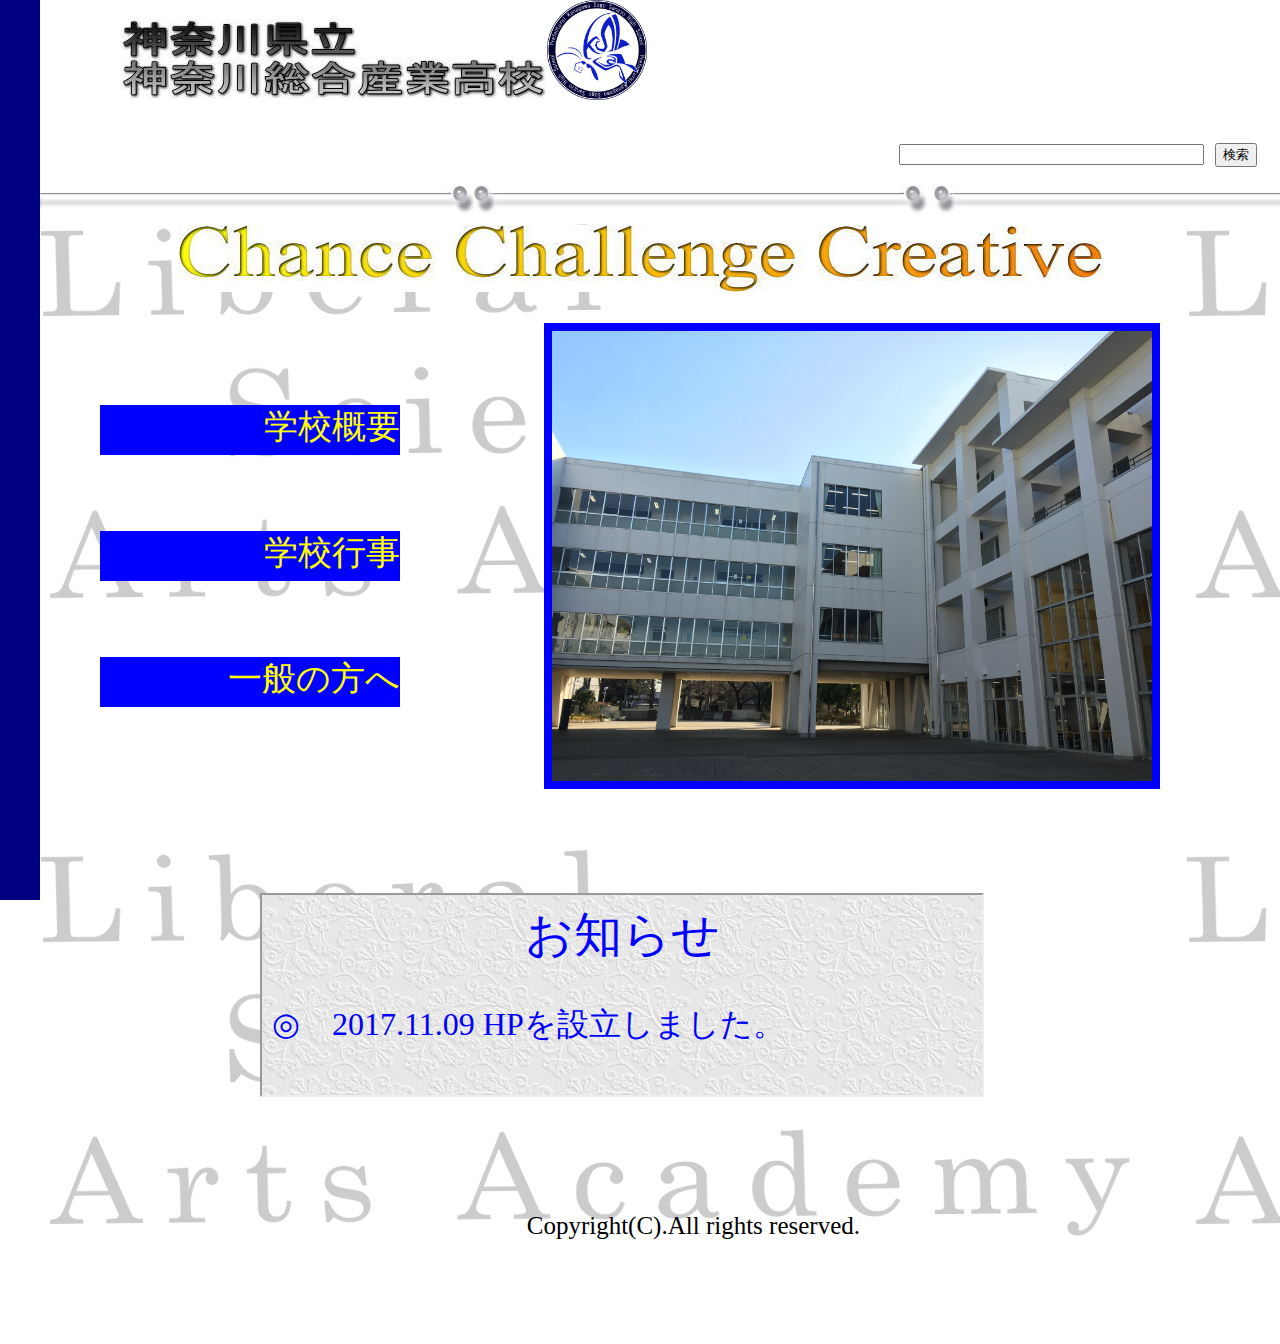
==== index.html @ e381cefd "Update index.html" ====
﻿<!DOCTYPE html>
<html>

<head>
<META http-equiv="content-type" content="text/html; charset=UTF_8">

<title>Ｈｏｍｅー神奈川総合産業高校</title>

<link rel="stylesheet" href="style.css">

<style>

#slideL {
	z-index:100;
	cursor: pointer;
	position: fixed;
	top: 0;
	left: -400px;
	width: 400px;
	height: auto;
	padding: 0 40px 0 0;
	background: navy;
}
#slideL .slide-inner {
	position: relative;
	overflow: auto;
	overflow-x: hidden;
	background: #cccccc;
}
#slideL .slide-inner section {
	padding: 20px;
}
#slideL .nav-icon {
	position: absolute;
	right: 10px;
	top: 450px;
	font-size: 20px;
	color: #fff;
}
#wrap {
	margin:20px 50px;
}
h1 {
	font-size: 18px;
}
</style>
<script>
  (function(i,s,o,g,r,a,m){i['GoogleAnalyticsObject']=r;i[r]=i[r]||function(){
  (i[r].q=i[r].q||[]).push(arguments)},i[r].l=1*new Date();a=s.createElement(o),
  m=s.getElementsByTagName(o)[0];a.async=1;a.src=g;m.parentNode.insertBefore(a,m)
  })(window,document,'script','//www.google-analytics.com/analytics.js','ga');

  ga('create', 'UA-47542229-1', 'auto');
  ga('send', 'pageview');
</script>
<script>	
(adsbygoogle = window.adsbygoogle || []).push({});
</script>
</aside>

		
<!--/ #wrap--></div>

<script src="https://ajax.googleapis.com/ajax/libs/jquery/1.9.0/jquery.min.js"></script>
<script>

$('#slideL').on('click',function(){
	if($('#slideL').hasClass('off')){
		$('#slideL').removeClass('off');
		$(this).animate({'marginLeft':'400px'},300).addClass('on');
	}else{
		$('#slideL').addClass('off');
		$(this).animate({'marginLeft':'0px'},300);
	}
});

$(document).ready(function(){
	fit();
	$(window).resize(function(){
		fit();
	})
		function fit(){
			var h = $(window).height();
			$('.slide-inner').css("height",h);
		}
});
</script>
		
</head>

<body background="img/kabe2.png">
	
<article>

<div style="margin-left:0px;">　　
<img src="img/image.jpg"><img src="img/kou.jpg" width="100" height="100">	
	</div>

<table align="right"><tr><td>	


<form>
<input type="text" size="35" maxlength="255">
<input type="Submit" value="検索">
</form>
</td></tr></table>
	
<img src="img/line.jpg">
	
<br>
<div align="center">
<img src="img/3C.jpg">
</div>

<div class="box-lid-manu">
<div class="box-lid-icon"></div>
<nav>
<div style="margin-left:40px;">
<table border=0 width=1100 cellspacing=0 cellpadding=0><tr><td width="">
<tr><td>
<div style="margin-left:0px;">
	<ul>
	<li><a href="">学校概要</a></li><br><br>
	<li><a href=".html">学校行事</a></li><br><br>
	<li><a href=".html">一般の方へ</a></li>
	</ul>
</div></td>
<td align=center width=600>
<table border="7" bordercolor="#0000FF" cellspacing=0 cellpadding=0><tr><td>
<img src="img/kousha.jpg" alt="神奈川県立神奈川総合産業高校" width="600" border="0" align=absmiddle>
</td></tr></table>
</div>
	</nav>
</style>
</td></tr></table>

<br><br>
	<div id="WrapperOut"><div id="WrapperIn">		
</div>
		
<!--<div id="pagebody">-->
<div style="margin-left:200px;">
<iframe src="iframe2.html" name="osirase" width=720 height=200></iframe>
	</div>
<br><br>
<div style="
width: 300px;
margin-left: auto;
margin-right: 0px;
"></div>
		<div style="margin-left:300px;">
<small><Div Align="right">Copyright(C).All rights reserved.</Div></small>
		</div>

<hi><font size="25" color=""></font></hi>
</div>
<article>
<div>
<br><br>

</article>

<div id="slideL" class="off">
<span class="nav-icon"><i class="fa fa-star-o"></i></span>
	<div class="slide-inner">
	<section>
		<blockquote cite="https://www.aozora.gr.jp/cards/000148/files/789_14547.html">

		<p>
<div align=right>
<table border=0 cellspacing=25>

<tr>
<td bgcolor="#E6E6E6"><a href="#"><table cellpadding=5 width=200 border><tr><td><font size=4>サイトについて</font></td></tr></table></a></td></tr>
<tr>
<td bgcolor="#E6E6E6">
<a href="#"><table width=200 border cellpadding=5><tr><td><font size=4>掲示板</font></td></tr></table></a></td></tr>

<tr>
<td bgcolor="#E6E6E6"><a href="#"><table cellpadding=5 width=200 border><tr><td><font size=4>緊急情報</font></td></tr></table></a></td></tr>

<td bgcolor="#E6E6E6"><a href="#"><table cellpadding=5 width=200 border><tr><td><font size=4>サイエンスフェア</font></td></tr></table></a></td></tr></table>

</div>
</p>

		</blockquote>
	</section>
	</div>
</div>
<script src="http://ajax.googleapis.com/ajax/libs/jquery/1.9.0/jquery.min.js"></script>
<script>
$(function() {
			$('#slideR').hover(
				function(){
						$(this).animate({'marginRight':'140px'},500);
				},
				function () {
						$(this).animate({'marginRight':'0'},500);
				}
		);
});

$('#slideL').on('click',function(){
	if($('#slideL').hasClass('off')){
		$('#slideL').removeClass('off');
		$(this).animate({'marginLeft':'400px'},300).addClass('on');
	}else{
		$('#slideL').addClass('off');
		$(this).animate({'marginLeft':'0px'},300);
	}
});

$(document).ready(function(){
	fit();
	$(window).resize(function(){
		fit();
	})
		function fit(){
			var h = $(window).height();
			$('.slide-inner').css("height",h);
		}
});
</script>

<footer>

	
</footer>
</center>		
</div>
	
</body>

</html>
---- style.css ----
﻿@charset"utf-8";
//CSS Document

<p title="TEXT GRADIENT"></p>
p{
 	color:#text-shadow:0 1px 0 rgba(255,255,255,1),0 -1px 0 rgba(0,0,0,0,4);
 }
p:before{
	color:#
	-webkit-mask-image:-webkit-linear-gradient(45deg,
	  rgba(0,0,0,0,5),
	  rgba(0,0,0,0,5) 15%,
	  rgba(0,0,0,0) 25%,
	  rgba(0,0,0,0) 35%,
	  rgba(0,0,0,0) 50%,
	  rgba(0,0,0,0,5) 
	  rgba(0,0,0,1) 75%,
	  rgba(0,0,0,1) 85%,
	  rgba(0,0,0,1)
	);
}
p:after{
	color:#;
	-webkit-mask-image:-webkit-linear-gradient(45deg,
	  rgba(0,0,0,0),
	  rgba(0,0,0,0) 15%,
	  rgba(0,0,0,0) 25%,
	  rgba(0,0,0,0) 35%,
	  rgba(0,0,0,0,5) 50%,
	  rgba(0,0,0,0,8) 60%,
	  rgba(0,0,0,0,5) 75%,
	  rgba(0,0,0,0) 85%,
	  rgba(0,0,0,0)
	);
}

*{
	margin:0;
	pedding:0;
}

body	{
	margin-top:auto;
	font-size:45px;
	
}

div#pagebody{
	width:1000px;
	height:247px;
	margin:0 auto;
	background-color:#FFFFFF;
	//float:right;	
}
#index_img{
	width:960px;
	height:170px;
	margin:80px 250px;
}

nav	{
	width:400px;
	height:50px;
	vertical-align:middle;
	margin:20px 0 0;
	display:block;
}

nav ul	{
	pedding:50px;
	list-style-type:none;
	font-size:0.75em;
}

nav ul li	{
	list-style-type:none;
	float:center;
}

nav ul li a{
	background-color:#0000FF;
	color:#FFFF00;
	width:300px;
	height:50px;
	pedding:30px 0 0 0;
	text-align:right;
	text-decoration:none;
	display:block;
}

nav ul li a:hover{
	background-color:#0080FF;
	
}

article{
	margin:0 20px;
}

.index_infoimg{
	width:200px;
	height:300px;
	margin:0 0 20px 20px;
	float:right;
}
hr{
	clear:both;
}

small{
	font-size:25px;
	text-align:right;
	width:500px;
	margin-left:auto;
	margin-right:0px;
	display:block;
}
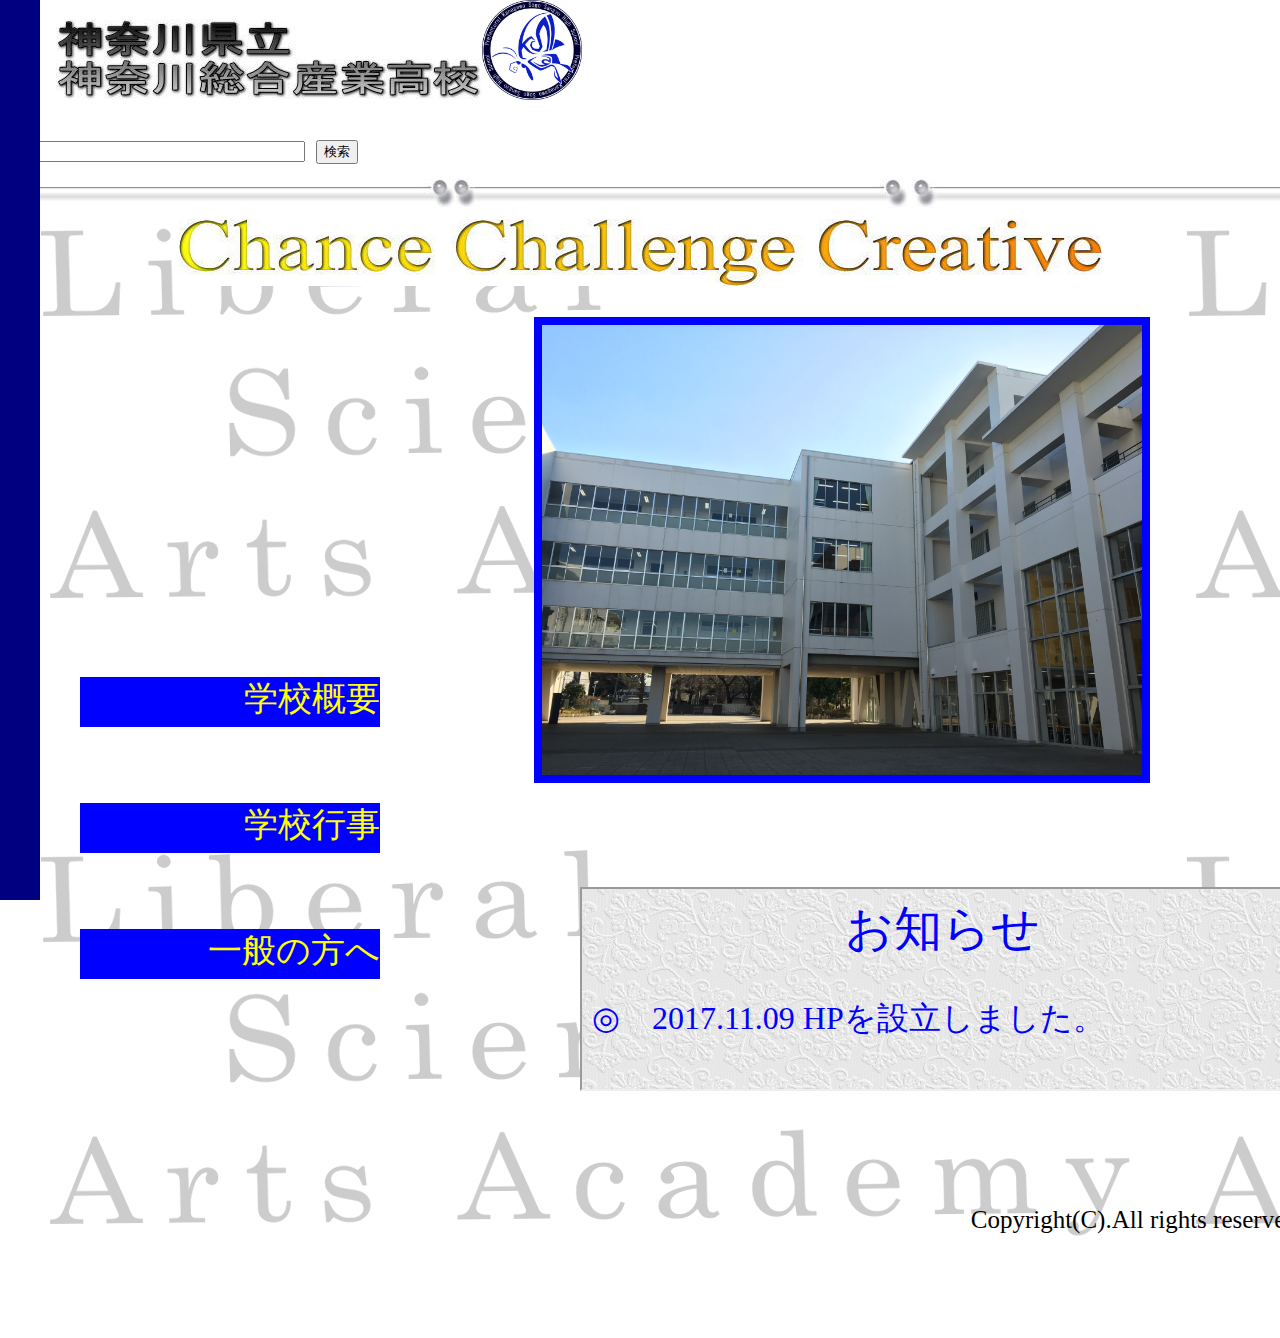
==== commit 1e88312c: "Update index.html" ====
--- a/index.html
+++ b/index.html
@@ -89,14 +89,12 @@
 </head>
 
 <body background="img/kabe2.png">
-	
+<!--	
 <article>
-
-<div style="margin-left:0px;">　　
+-->
+　
 <img src="img/image.jpg"><img src="img/kou.jpg" width="100" height="100">	
-	</div>
-
-<table align="right"><tr><td>	
+	
 
 
 <form>
@@ -128,8 +126,8 @@
 <td align=center width=600>
 <table border="7" bordercolor="#0000FF" cellspacing=0 cellpadding=0><tr><td>
 <img src="img/kousha.jpg" alt="神奈川県立神奈川総合産業高校" width="600" border="0" align=absmiddle>
-</td></tr></table>
-</div>
+
+
 	</nav>
 </style>
 </td></tr></table>
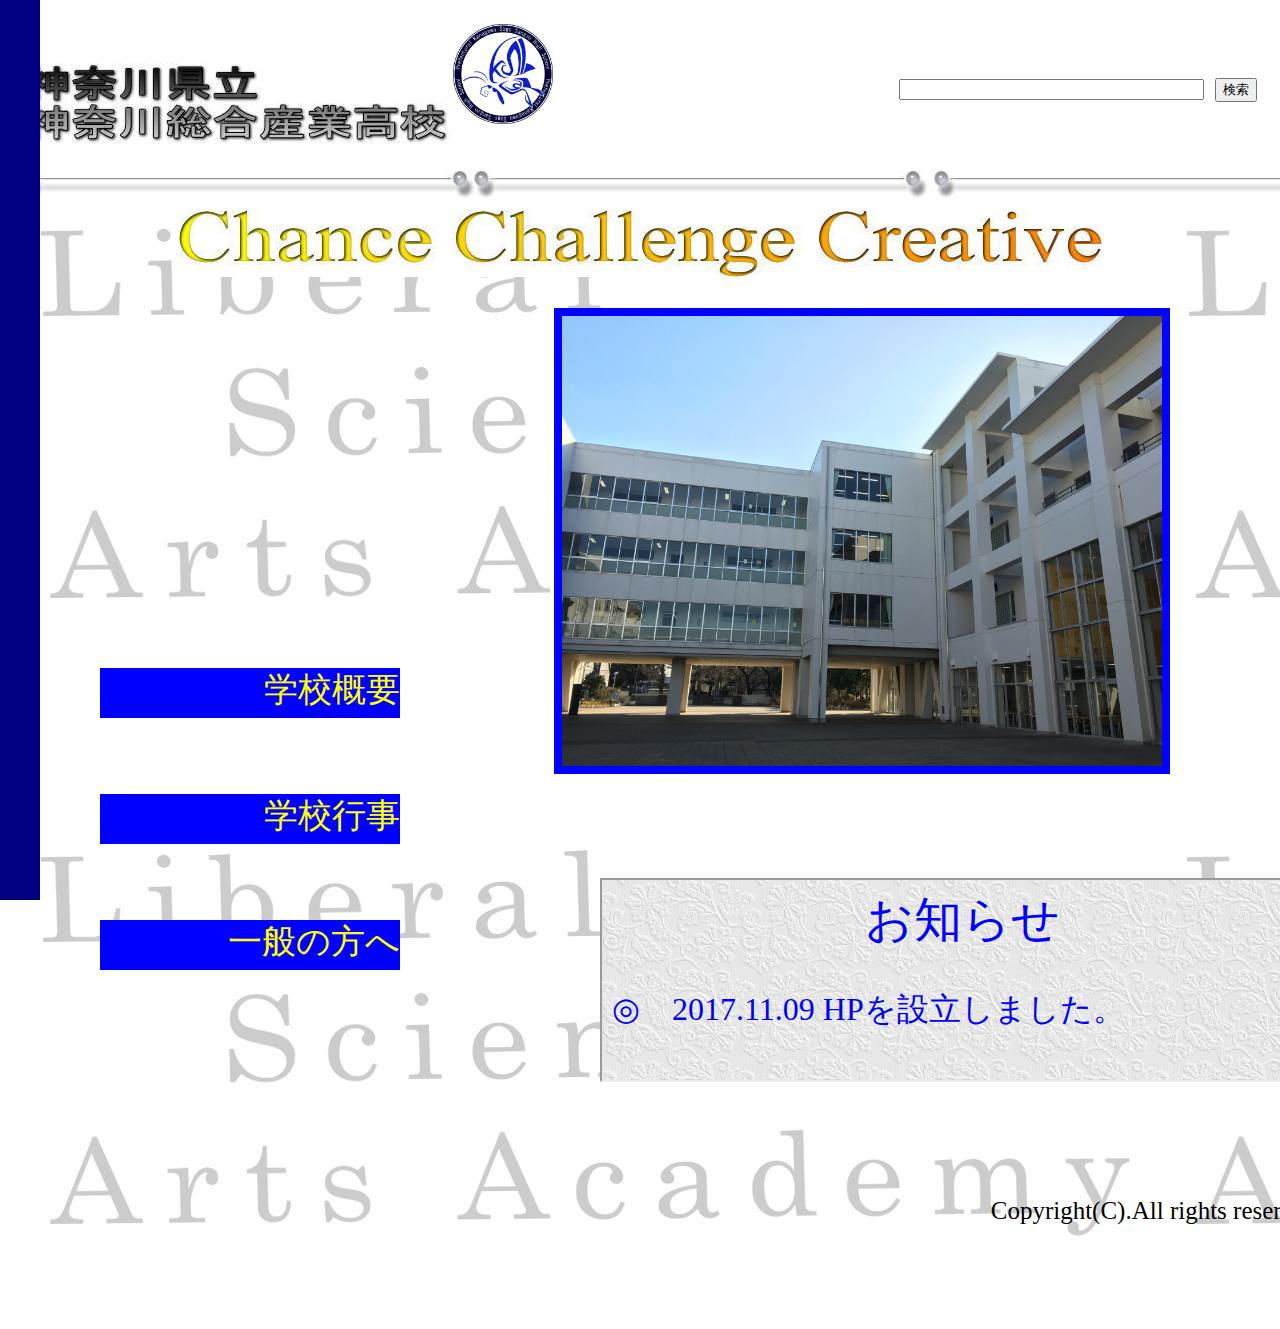
==== commit 77e2676c: "Update index.html" ====
--- a/index.html
+++ b/index.html
@@ -89,12 +89,14 @@
 </head>
 
 <body background="img/kabe2.png">
-<!--	
+	
 <article>
--->
-　
-<img src="img/image.jpg"><img src="img/kou.jpg" width="100" height="100">	
-	
+	
+<table><tr><td>　
+	<img src="img/image.jpg"></td>
+	
+	<td><img src="img/kou.jpg" width="100" height="100"></td>	
+<td align="right" width="700">	
 
 
 <form>
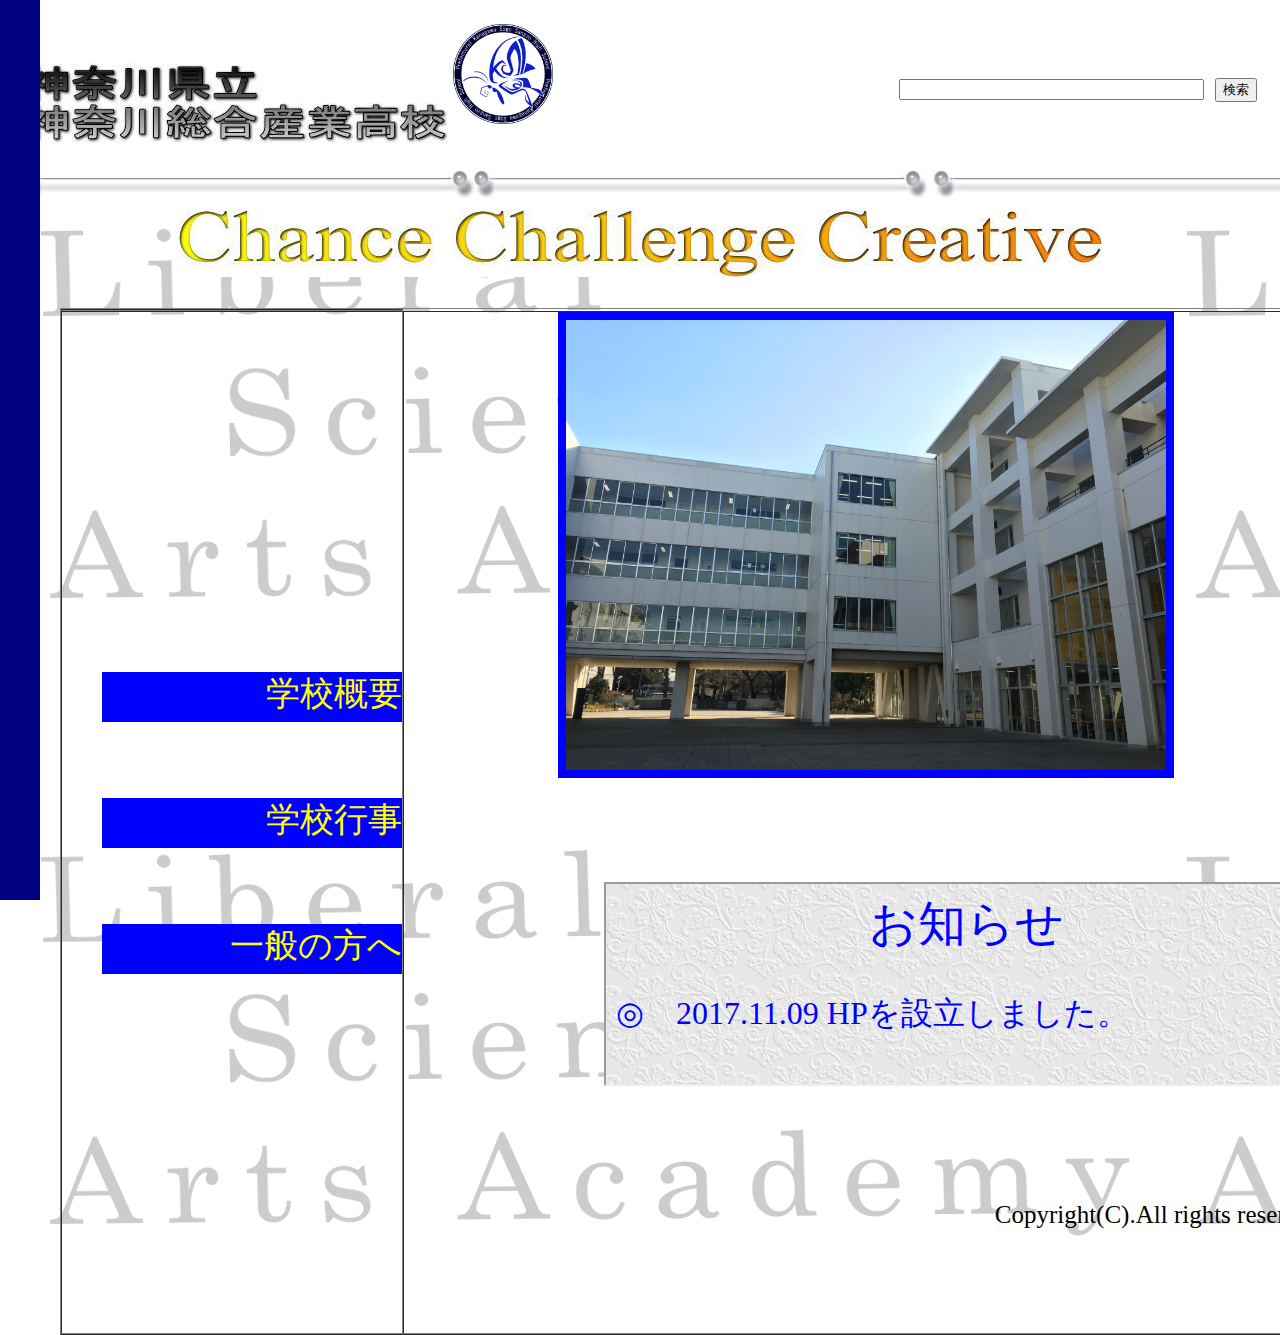
==== commit 5d46b379: "Update index.html" ====
--- a/index.html
+++ b/index.html
@@ -116,7 +116,7 @@
 <div class="box-lid-icon"></div>
 <nav>
 <div style="margin-left:40px;">
-<table border=0 width=1100 cellspacing=0 cellpadding=0><tr><td width="">
+<table border=1 width=1100 cellspacing=0 cellpadding=0><tr><td width="">
 <tr><td>
 <div style="margin-left:0px;">
 	<ul>
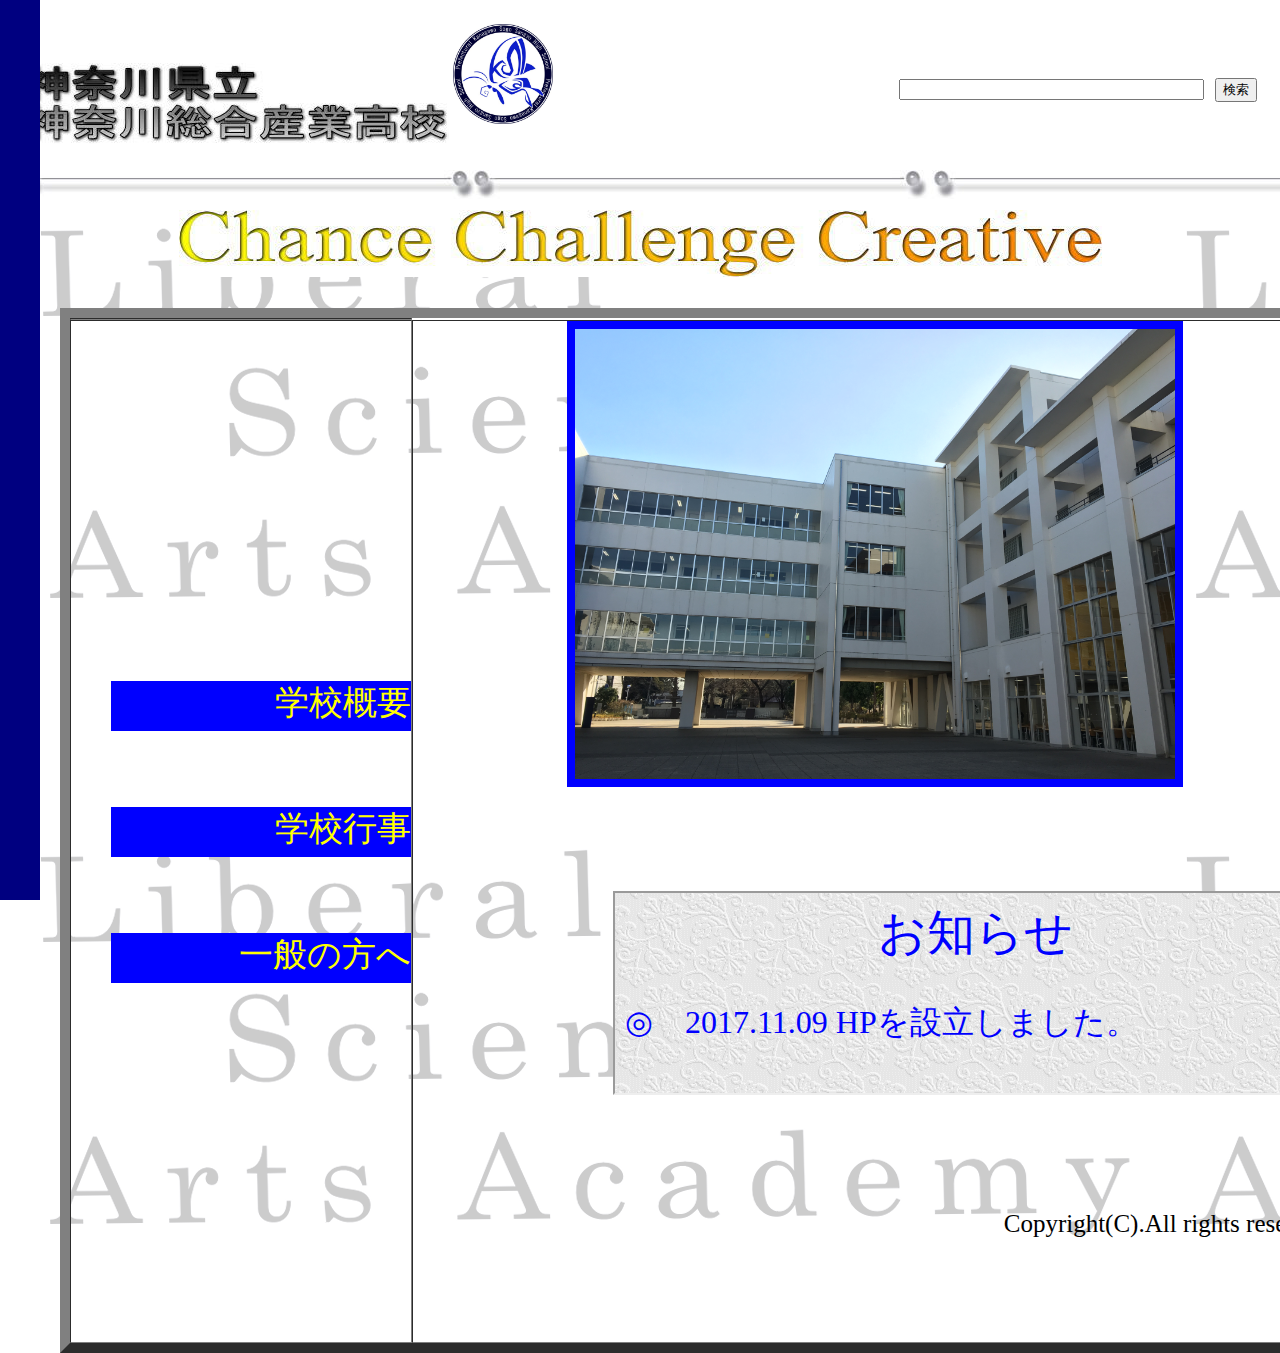
==== commit e8ece7bc: "Update index.html" ====
--- a/index.html
+++ b/index.html
@@ -116,7 +116,7 @@
 <div class="box-lid-icon"></div>
 <nav>
 <div style="margin-left:40px;">
-<table border=1 width=1100 cellspacing=0 cellpadding=0><tr><td width="">
+<table border=10 width=1100 cellspacing=0 cellpadding=0><tr><td width="">
 <tr><td>
 <div style="margin-left:0px;">
 	<ul>
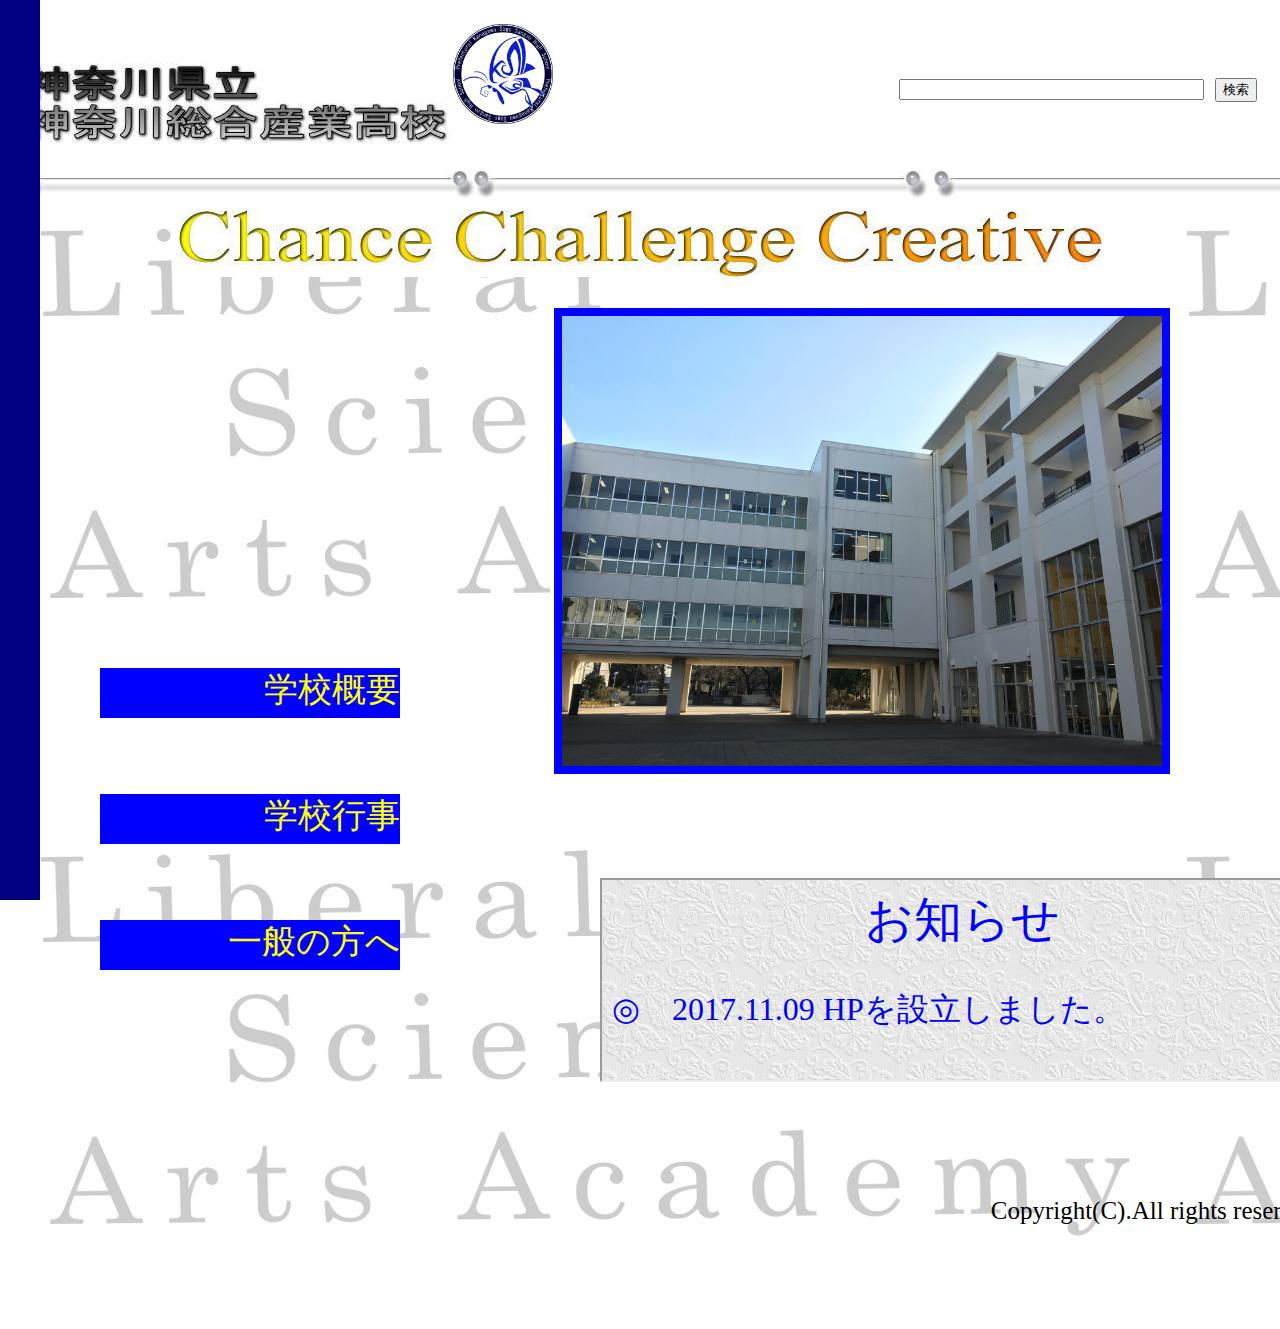
==== commit 2e1db04a: "Update index.html" ====
--- a/index.html
+++ b/index.html
@@ -116,9 +116,9 @@
 <div class="box-lid-icon"></div>
 <nav>
 <div style="margin-left:40px;">
-<table border=10 width=1100 cellspacing=0 cellpadding=0><tr><td width="">
-<tr><td>
-<div style="margin-left:0px;">
+<table border=0 width=1100 cellspacing=0 cellpadding=0><tr><td width="">
+<tr><td style="margin-top:0px;">
+<div style="margin-left:0px;margin-top:0px;">
 	<ul>
 	<li><a href="">学校概要</a></li><br><br>
 	<li><a href=".html">学校行事</a></li><br><br>
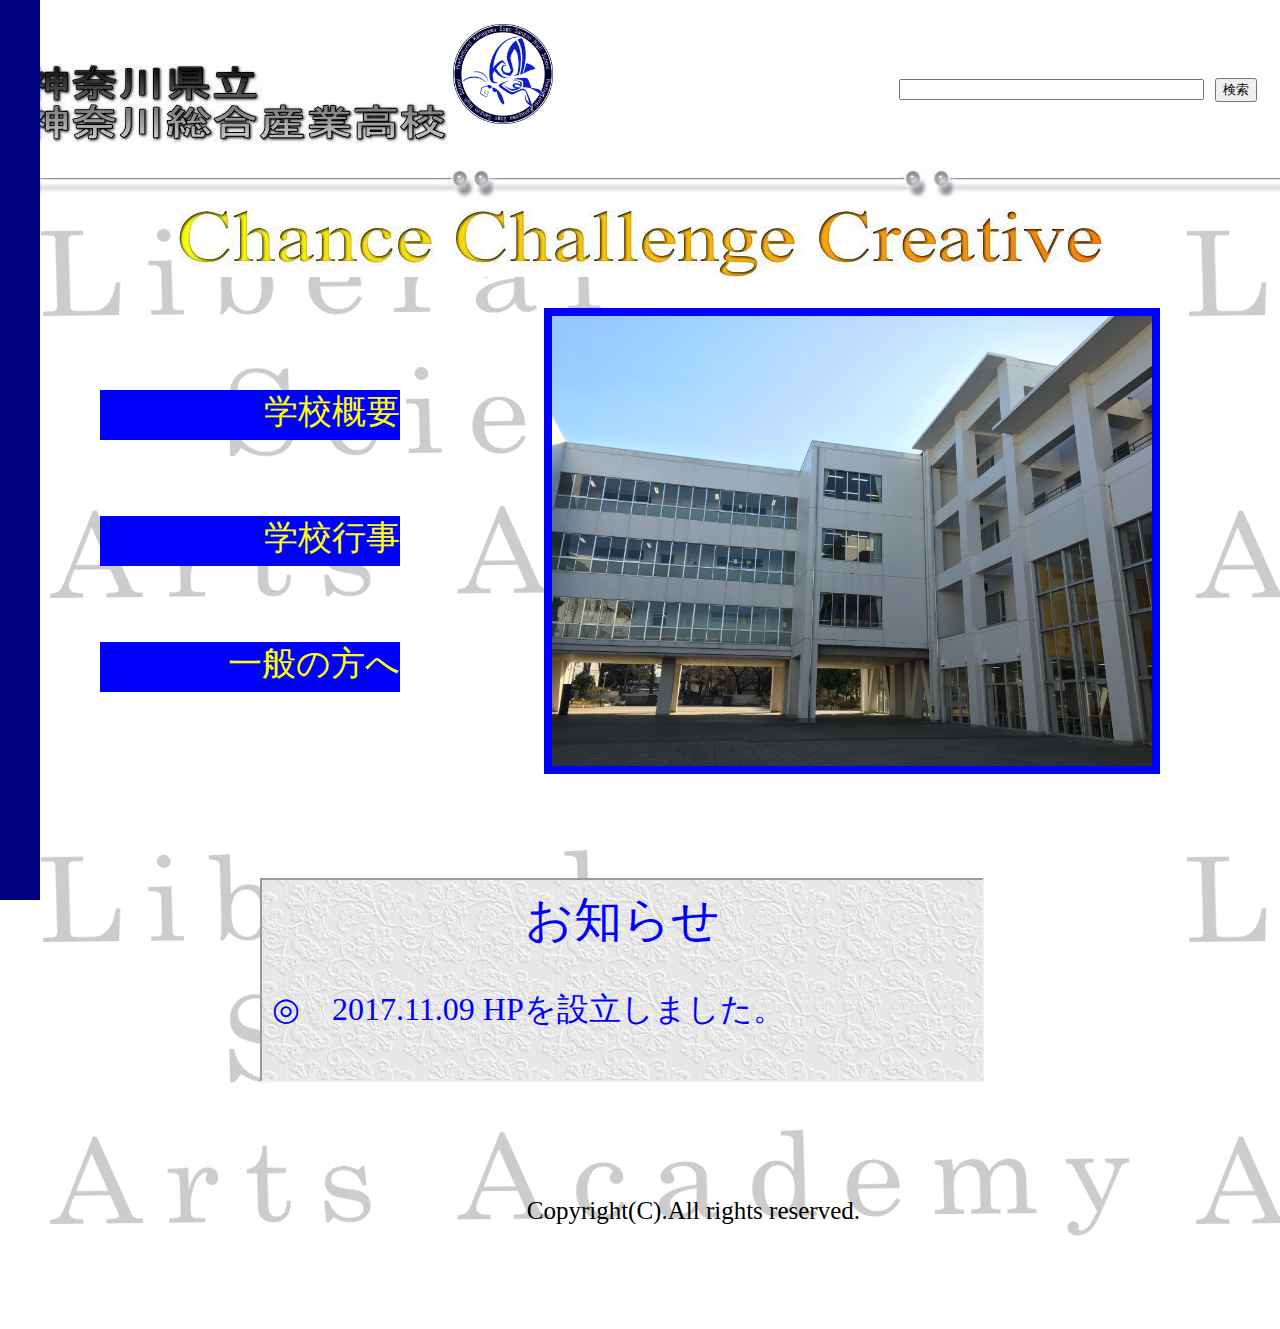
==== commit 828bcbd4: "Update index.html" ====
--- a/index.html
+++ b/index.html
@@ -132,7 +132,7 @@
 
 	</nav>
 </style>
-</td></tr></table>
+	</td></tr></table></td></tr></table>
 
 <br><br>
 	<div id="WrapperOut"><div id="WrapperIn">		
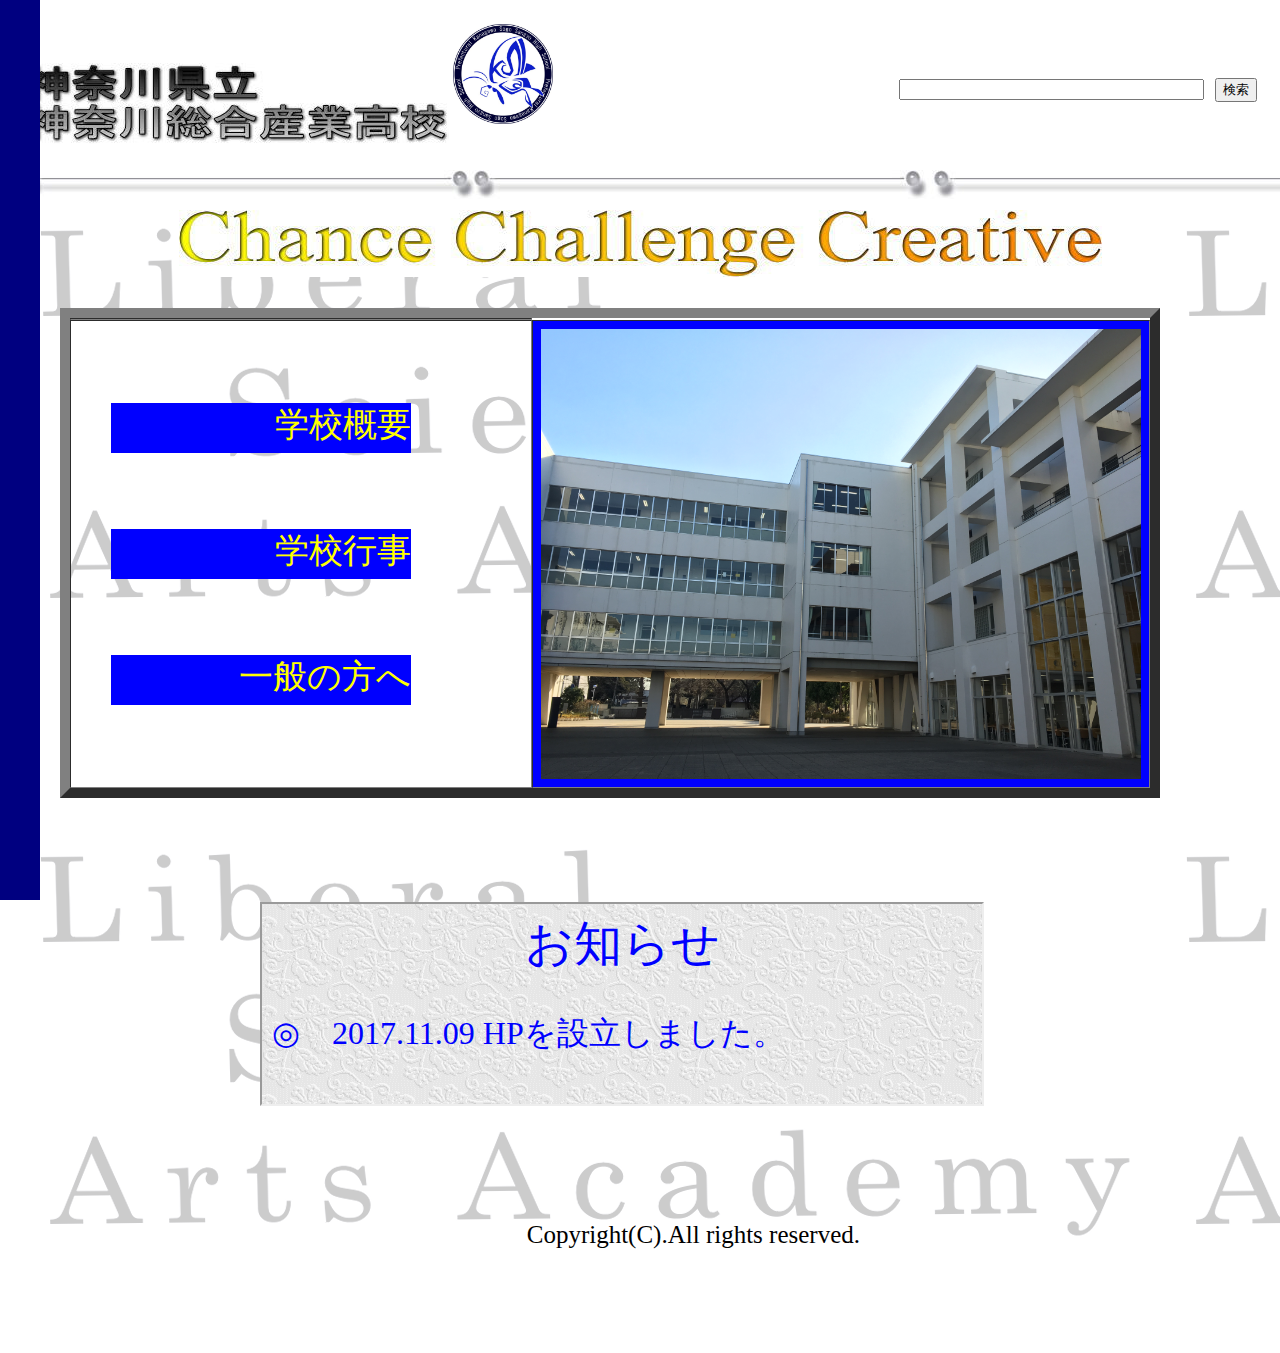
==== commit 5211ee11: "Update index.html" ====
--- a/index.html
+++ b/index.html
@@ -116,7 +116,7 @@
 <div class="box-lid-icon"></div>
 <nav>
 <div style="margin-left:40px;">
-<table border=0 width=1100 cellspacing=0 cellpadding=0><tr><td width="">
+<table border=10 width=1100 cellspacing=0 cellpadding=0><tr><td width="">
 <tr><td style="margin-top:0px;">
 <div style="margin-left:0px;margin-top:0px;">
 	<ul>
